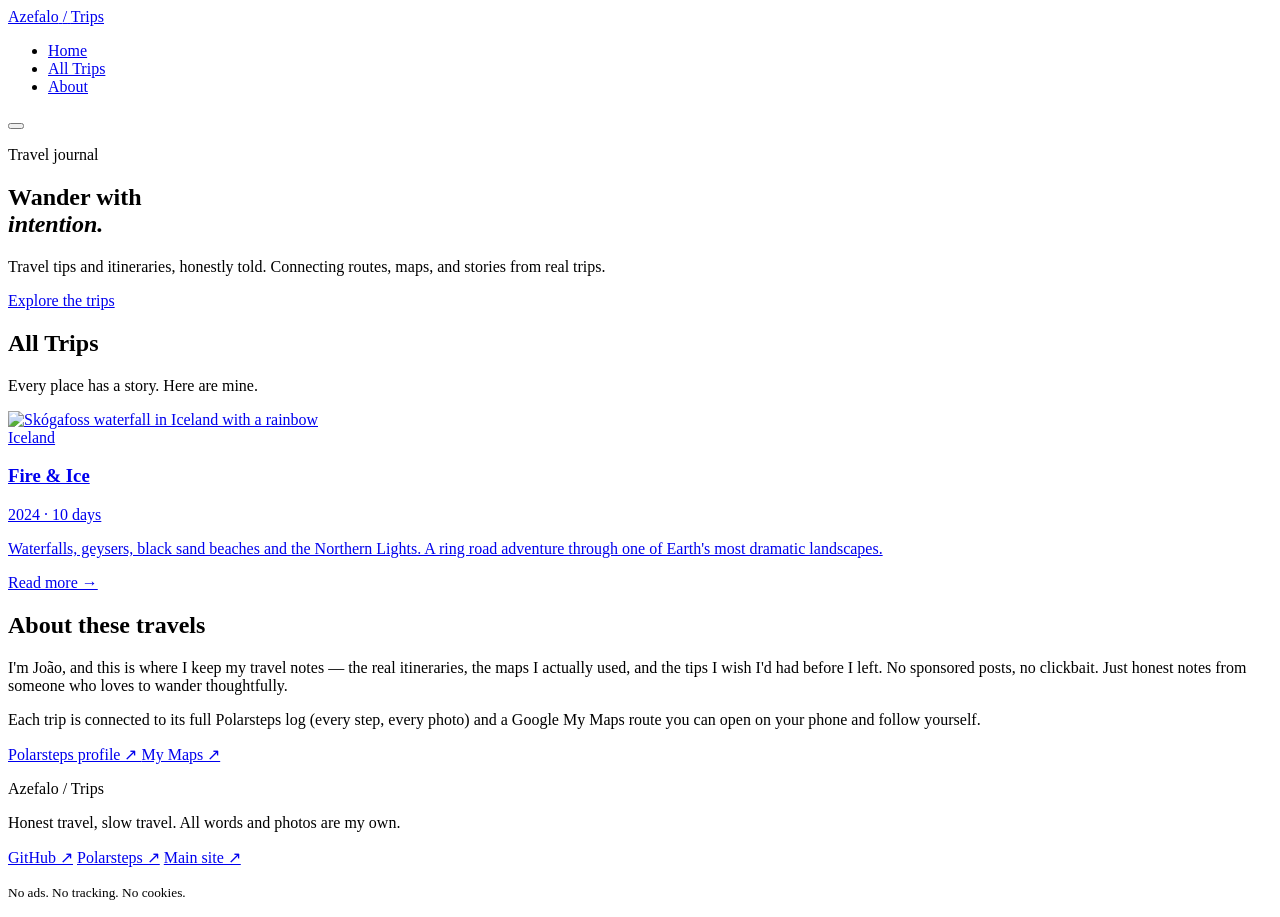
==== index.html @ 235faff9 "Initial commit — Azefalo Trips travel blog" ====
<!DOCTYPE html>
<html lang="en">
<head>
  <meta charset="UTF-8">
  <meta name="viewport" content="width=device-width, initial-scale=1.0">
  <meta name="description" content="Travel tips and itineraries, honestly told. Routes, maps, and stories from real trips around the world.">
  <meta property="og:title" content="Azefalo — Trips">
  <meta property="og:description" content="Travel tips and itineraries, honestly told.">
  <meta property="og:url" content="https://azefalo.github.io/trips/">
  <meta property="og:type" content="website">
  <title>Azefalo — Trips</title>
  <link rel="icon" href="/trips/assets/images/favicon.svg" type="image/svg+xml">
  <link rel="preconnect" href="https://fonts.googleapis.com">
  <link rel="preconnect" href="https://fonts.gstatic.com" crossorigin>
  <link href="https://fonts.googleapis.com/css2?family=Playfair+Display:ital,wght@0,400;0,700;1,400&family=Lato:wght@400;700&display=swap" rel="stylesheet">
  <link rel="stylesheet" href="/trips/assets/css/style.css">
</head>
<body>

  <!-- ============================================================
       SITE HEADER — sticky, frosted glass
       ============================================================ -->
  <header class="site-header" id="site-header">
    <div class="container">
      <a href="/trips/" class="site-logo" aria-label="Azefalo Trips — Home">
        <span class="logo-name">Azefalo</span>
        <span class="logo-divider">/</span>
        <span class="logo-section">Trips</span>
      </a>
      <nav class="site-nav" id="site-nav" aria-label="Main navigation">
        <ul class="nav-list">
          <li><a href="/trips/" class="nav-link" aria-current="page">Home</a></li>
          <li><a href="#trips" class="nav-link">All Trips</a></li>
          <li><a href="#about" class="nav-link">About</a></li>
        </ul>
      </nav>
      <button class="nav-toggle" id="nav-toggle" aria-expanded="false" aria-controls="site-nav" aria-label="Toggle navigation">
        <span class="nav-toggle__bar"></span>
        <span class="nav-toggle__bar"></span>
        <span class="nav-toggle__bar"></span>
      </button>
    </div>
  </header>

  <main>

    <!-- ============================================================
         HERO SECTION
         ============================================================ -->
    <section class="hero" aria-labelledby="hero-title">
      <div class="hero__texture" aria-hidden="true"></div>
      <div class="container hero__content">
        <p class="hero__eyebrow">Travel journal</p>
        <h1 class="hero__title" id="hero-title">Wander with<br><em>intention.</em></h1>
        <p class="hero__subtitle">Travel tips and itineraries, honestly told. Connecting routes, maps, and stories from real trips.</p>
        <a href="#trips" class="btn btn--accent">Explore the trips</a>
      </div>
    </section>

    <!-- ============================================================
         TRIPS GRID SECTION
         ============================================================ -->
    <section class="section trips-section" id="trips" aria-labelledby="trips-title">
      <div class="container">
        <div class="section-header">
          <h2 class="section-title" id="trips-title">All Trips</h2>
          <div class="section-divider" aria-hidden="true"></div>
          <p class="section-subtitle">Every place has a story. Here are mine.</p>
        </div>
        <div class="trips-grid">

          <article class="trip-card">
            <a href="/trips/trips/iceland/" class="trip-card__link" aria-label="Read about Iceland — Fire &amp; Ice">
              <div class="trip-card__image-wrap">
                <img
                  src="https://images.unsplash.com/photo-1476610182048-b716b8518aae?w=800&q=80"
                  alt="Skógafoss waterfall in Iceland with a rainbow"
                  class="trip-card__image lazy"
                  loading="lazy"
                  width="800" height="533"
                >
              </div>
              <div class="trip-card__body">
                <span class="trip-card__tag">Iceland</span>
                <h3 class="trip-card__title">Fire &amp; Ice</h3>
                <p class="trip-card__meta">
                  <time datetime="2024">2024</time>
                  <span class="trip-card__duration"> · 10 days</span>
                </p>
                <p class="trip-card__excerpt">Waterfalls, geysers, black sand beaches and the Northern Lights. A ring road adventure through one of Earth's most dramatic landscapes.</p>
                <span class="trip-card__cta" aria-hidden="true">Read more →</span>
              </div>
            </a>
          </article>

        </div>
      </div>
    </section>

    <!-- ============================================================
         ABOUT SECTION
         ============================================================ -->
    <section class="section about-section" id="about" aria-labelledby="about-title">
      <div class="container">
        <div class="about-section__inner">
          <div class="section-header">
            <h2 class="section-title" id="about-title">About these travels</h2>
            <div class="section-divider" aria-hidden="true"></div>
          </div>
          <div class="about-section__body">
            <p>I'm João, and this is where I keep my travel notes — the real itineraries, the maps I actually used, and the tips I wish I'd had before I left. No sponsored posts, no clickbait. Just honest notes from someone who loves to wander thoughtfully.</p>
            <p style="margin-top: 1rem;">Each trip is connected to its full Polarsteps log (every step, every photo) and a Google My Maps route you can open on your phone and follow yourself.</p>
            <div class="about-section__links">
              <a href="https://www.polarsteps.com/JoaoGabrielButtow" class="btn btn--outline" target="_blank" rel="noopener noreferrer">
                Polarsteps profile ↗
              </a>
              <a href="https://www.google.com/maps/d/u/0/edit?mid=1-ZPY49CbC0v9MiawCprG2hSL2M87fTs" class="btn btn--outline" target="_blank" rel="noopener noreferrer">
                My Maps ↗
              </a>
            </div>
          </div>
        </div>
      </div>
    </section>

  </main>

  <!-- ============================================================
       SITE FOOTER
       ============================================================ -->
  <footer class="site-footer">
    <div class="container site-footer__inner">
      <p class="site-footer__brand">Azefalo / Trips</p>
      <p class="site-footer__copy">Honest travel, slow travel. All words and photos are my own.</p>
      <nav class="site-footer__nav" aria-label="Footer navigation">
        <a href="https://github.com/Azefalo/trips" target="_blank" rel="noopener noreferrer">GitHub ↗</a>
        <a href="https://www.polarsteps.com/JoaoGabrielButtow" target="_blank" rel="noopener noreferrer">Polarsteps ↗</a>
        <a href="https://azefalo.github.io" target="_blank" rel="noopener noreferrer">Main site ↗</a>
      </nav>
      <p class="site-footer__legal"><small>No ads. No tracking. No cookies.</small></p>
    </div>
  </footer>

  <script src="/trips/assets/js/main.js" defer></script>

</body>
</html>
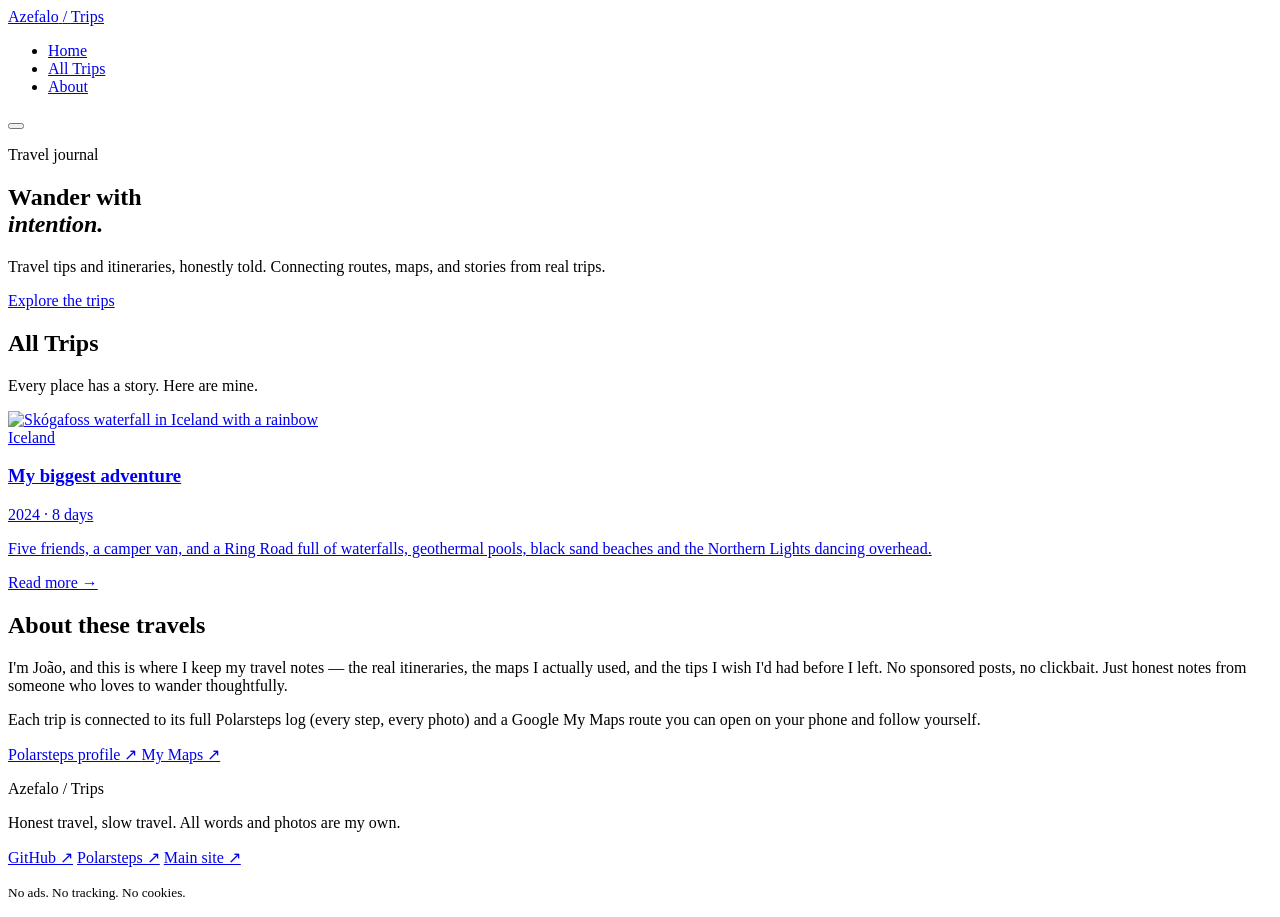
==== commit b67e9be4: "Azefalo Trips - story" ====
--- a/index.html
+++ b/index.html
@@ -70,7 +70,7 @@
         <div class="trips-grid">
 
           <article class="trip-card">
-            <a href="/trips/trips/iceland/" class="trip-card__link" aria-label="Read about Iceland — Fire &amp; Ice">
+            <a href="/trips/trips/iceland/" class="trip-card__link" aria-label="Read about Iceland — My biggest adventure">
               <div class="trip-card__image-wrap">
                 <img
                   src="https://images.unsplash.com/photo-1476610182048-b716b8518aae?w=800&q=80"
@@ -82,12 +82,12 @@
               </div>
               <div class="trip-card__body">
                 <span class="trip-card__tag">Iceland</span>
-                <h3 class="trip-card__title">Fire &amp; Ice</h3>
+                <h3 class="trip-card__title">My biggest adventure</h3>
                 <p class="trip-card__meta">
                   <time datetime="2024">2024</time>
-                  <span class="trip-card__duration"> · 10 days</span>
+                  <span class="trip-card__duration"> · 8 days</span>
                 </p>
-                <p class="trip-card__excerpt">Waterfalls, geysers, black sand beaches and the Northern Lights. A ring road adventure through one of Earth's most dramatic landscapes.</p>
+                <p class="trip-card__excerpt">Five friends, a camper van, and a Ring Road full of waterfalls, geothermal pools, black sand beaches and the Northern Lights dancing overhead.</p>
                 <span class="trip-card__cta" aria-hidden="true">Read more →</span>
               </div>
             </a>
